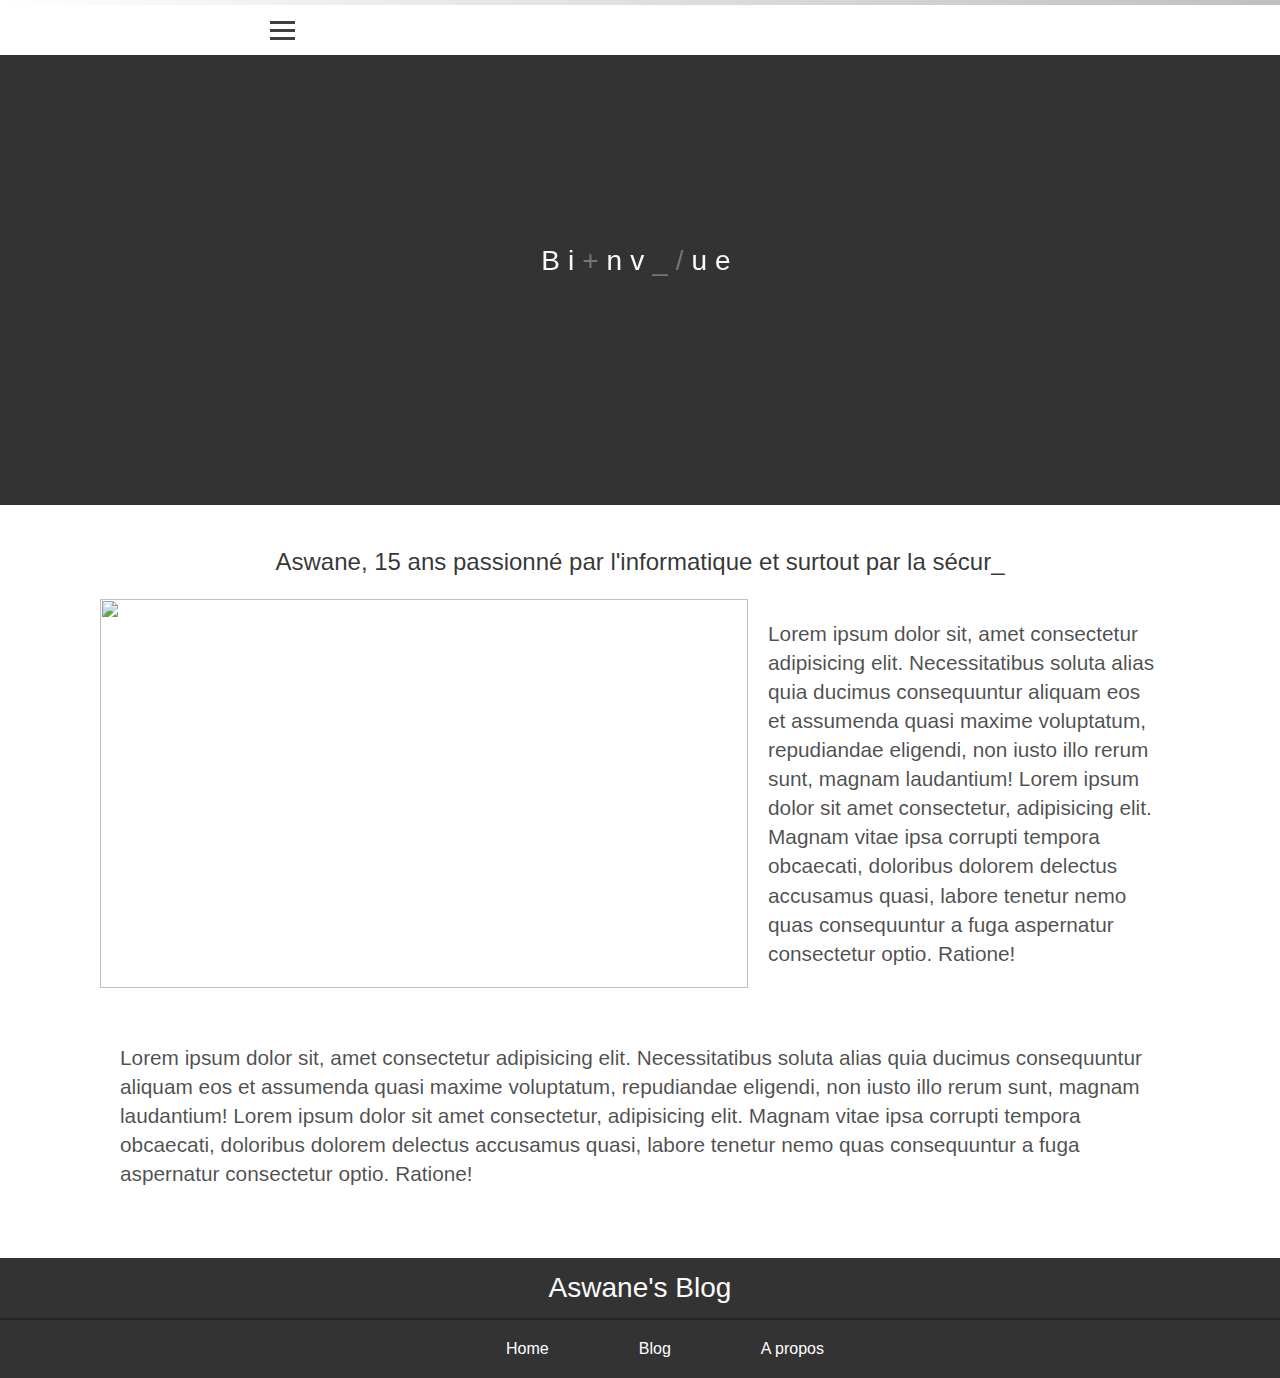
==== about/index.html @ 53ecd0b8 "Add files via upload" ====
<!DOCTYPE html>
<html lang="en">
<head>
    <meta charset="UTF-8">
    <meta name="viewport" content="width=device-width, initial-scale=1.0">
    <title>Aswane | A propos</title>

    <link rel="stylesheet" href="../css/style.css">
</head>
<body>
    


<div class="page-wrapper">
    <header>
        <div class="nav-wrapper">
            <div class="grad-bar"></div>
            <nav class="navbar">
                <div class="menu-toggle" id="mobile-menu">
                    <span class="bar"></span>
                    <span class="bar"></span>
                    <span class="bar"></span>
                </div>
                <ul class="nav">
                    <li class="nav-item"><a href="/">Home</a></li>
                    <li class="nav-item"><a href="/blog">Blog</a></li>
                    <li class="nav-item"><a href="/about">A propos </a></li>
                </ul>
            </nav>
        </div>
    </header>
        
    <section class="headline">
        <div class="svg-wrapper">
            <svg height="60" width="320">
              <rect class="shape" height="60" width="320" />
            </svg>
             <div class="text"><div id="typedtext"></div></div>
          </div>
    </section>

    <section class="about-container">
            <h1><div id="typedtext_title"></div></h1>
            <article class="stack__card">
              <figure class="span__60"> <img src="images/ferrari.jpg" class="card__img" alt="">
               
              </figure>
              <div class="about-content">
               <p>
                   Lorem ipsum dolor sit, amet consectetur adipisicing elit. Necessitatibus soluta alias quia ducimus consequuntur aliquam eos et assumenda quasi maxime voluptatum, repudiandae eligendi, non iusto illo rerum sunt, magnam laudantium!
                   Lorem ipsum dolor sit amet consectetur, adipisicing elit. Magnam vitae ipsa corrupti tempora obcaecati, doloribus dolorem delectus accusamus quasi, labore tenetur nemo quas consequuntur a fuga aspernatur consectetur optio. Ratione!
               </p>
              </div>
            </article>
            <div class="about-content">
                <p>
                    Lorem ipsum dolor sit, amet consectetur adipisicing elit. Necessitatibus soluta alias quia ducimus consequuntur aliquam eos et assumenda quasi maxime voluptatum, repudiandae eligendi, non iusto illo rerum sunt, magnam laudantium!
                    Lorem ipsum dolor sit amet consectetur, adipisicing elit. Magnam vitae ipsa corrupti tempora obcaecati, doloribus dolorem delectus accusamus quasi, labore tenetur nemo quas consequuntur a fuga aspernatur consectetur optio. Ratione!
                </p>
               </div>
    </section>

<!-- FOOTER START -->
<div class="footer">
    <div class="contain">
        <h1>Aswane's Blog</h1>
        <ul>
            <li><a href="/">Home</a></li>
            <li><a href="/blog">Blog</a></li>
            <li><a href="/about">A propos</a></li>
        </ul>
    </div>
</div>

<!-- Jquery needed -->
<script src="https://ajax.googleapis.com/ajax/libs/jquery/3.1.1/jquery.min.js"></script>
<script src="../javascript/navbarscript.js"></script>
<script src="../javascript/typpedscript_about_title.js"></script>
<script src="../javascript/typpedscript1.js"></script>
</body>
</html>
---- css/style.css ----
* {
    margin: 0;
    padding: 0;
    box-sizing: border-box;
    font-family: 'Lato', 'Arial', sans-serif;
  }
  
  /* HEADINGS */
  
  h1, p {
    color: #fff;
    text-align: center;
    line-height: 1.4;
  }
  
  h1 {
    font-size: 2.2rem;
  }
  
  h2 {
    color: #000;
    font-size: 1.3rem;
    text-align: center;
    line-height: 1.4;
    margin-bottom: 10px;
  }
  
  /* BASIC SETUP */
  
  .page-wrapper {
    width: 100%;
    height: auto;
  }
  
  .nav-wrapper {
    width: 100%;
    position: -webkit-sticky; /* Safari */
    position: sticky;
    top: 0;
    background-color: #fff;
  }
  
  .grad-bar {
    width: 100%;
    height: 5px;
    background: linear-gradient(-45deg, #000, #fff);
    background-size: 400% 400%;
        -webkit-animation: gradbar 5s ease infinite;
      -moz-animation: gradbar 5s ease infinite;
      animation: gradbar 5s ease infinite;
  }
  
  /* NAVIGATION */
  
  .navbar {
    display: grid;
    grid-template-columns: 1fr 3fr;
    align-items: center;
    height: 50px;
    overflow: hidden;
  }
  


  .navbar ul {
    list-style: none;
    display: grid;
    grid-template-columns: repeat(6,1fr);
    justify-self: end;
    
  }
  
  .nav-item a {
    color: #000;
    font-size: 0.9rem;
    font-weight: 400;
    text-decoration: none;
    transition: color 0.3s ease-out;
  }
  
  .nav-item a:hover {
    color: #3498db;
  }
  
  /* SECTIONS */
  
  .headline {
    width: 100%;
    height: 50vh;
    min-height: 350px;
    background: #333;
    background-size: cover;
    display: flex;
    flex-direction: column;
    justify-content: center;
  }
  
  .features {
    width: 100%;
    height: auto;
    background-color: #f1f1f1;
    display: flex;
    padding: 50px 20px;
    justify-content: space-around;
  }
  
  .feature-container {
    flex-basis: 30%;
    margin-top: 10px;
    padding: 12px;
    border: #3498db solid 2px;
    border-radius: 5px;
  }
  
  .feature-container p {
    color: #000;
    text-align: center;
    line-height: 1.4;
    margin-bottom: 15px;
  }
  
  .feature-container img {
    width: 100%;
    margin-bottom: 15px;
  }
  
  
  /* MOBILE MENU & ANIMATION */
  
  .menu-toggle .bar{
    width: 25px;
    height: 3px;
    background-color: #3f3f3f;
    margin: 5px auto;
    -webkit-transition: all 0.3s ease-in-out;
    -o-transition: all 0.3s ease-in-out;
    transition: all 0.3s ease-in-out;
  }
  
  .menu-toggle {
    justify-self: end;
    margin-right: 25px;
    display: none;
  }
  
  .menu-toggle:hover{
    cursor: pointer;
  }
  
  #mobile-menu.is-active .bar:nth-child(2){
    opacity: 0;
  }
  
  #mobile-menu.is-active .bar:nth-child(1){
    -webkit-transform: translateY(8px) rotate(45deg);
    -ms-transform: translateY(8px) rotate(45deg);
    -o-transform: translateY(8px) rotate(45deg);
    transform: translateY(8px) rotate(45deg);
  }
  
  #mobile-menu.is-active .bar:nth-child(3){
    -webkit-transform: translateY(-8px) rotate(-45deg);
    -ms-transform: translateY(-8px) rotate(-45deg);
    -o-transform: translateY(-8px) rotate(-45deg);
    transform: translateY(-8px) rotate(-45deg);
  }
  
  /* KEYFRAME ANIMATIONS */
  
  @-webkit-keyframes gradbar {
      0% {
          background-position: 0% 50%
      }
      50% {
          background-position: 100% 50%
      }
      100% {
          background-position: 0% 50%
      }
  }
  
  @-moz-keyframes gradbar {
      0% {
          background-position: 0% 50%
      }
      50% {
          background-position: 100% 50%
      }
      100% {
          background-position: 0% 50%
      }
  }
  
  @keyframes gradbar {
      0% {
          background-position: 0% 50%
      }
      50% {
          background-position: 100% 50%
      }
      100% {
          background-position: 0% 50%
      }
  }
  
/* Text hover animation */
.svg-wrapper {
transform: translateY(-50%);
width: 320px;
text-align: center;
position: relative;
margin: auto;
top: 10%;
}

.shape {
fill: transparent;
stroke-dasharray: 140 540;
stroke-dashoffset: -474;
stroke-width: 8px;
stroke: #3498db;
}

.text {
color: #fff;
font-size: 22px;
letter-spacing: 8px;
line-height: 32px;
position: relative;
top: -48px;
}

@keyframes draw {
0% {
    stroke-dasharray: 140 540;
    stroke-dashoffset: -474;
    stroke-width: 8px;
}
100% {
    stroke-dasharray: 760;
    stroke-dashoffset: 0;
    stroke-width: 2px;
}
}

.svg-wrapper:hover .shape {
-webkit-animation: 0.5s draw linear forwards;
animation: 0.5s draw linear forwards;
}



  /* Media Queries */
  
    /* Mobile Devices - Phones/Tablets */
  
  @media only screen and (max-width: 1400px) {
      /* MOBILE NAVIGATION */
       
    .navbar ul {
        display: flex;
        flex-direction: column;
        position: fixed;
        justify-content: start;
        top: 55px;
        background-color: #fff;
        width: 100%;
        height: calc(100vh - 55px);
        transform: translate(-101%);
        text-align: center;
        overflow: hidden;
      }
      
      .navbar li {
        padding: 15px;
      }
      
      .navbar li:first-child {
        margin-top: 50px;
      }
      
      .navbar li a {
        font-size: 1rem;
      }
       
      .menu-toggle, .bar {
        display: block;
        cursor: pointer;
      }
      
      .mobile-nav {
      transform: translate(0%)!important;
    }

    .shape {
        display: none;
      }
  }
 

  @media only screen and (max-width: 720px) { 
    .features {
      flex-direction: column;
      padding: 50px;
    }
    
    /* MOBILE HEADINGS */
    
    h1 {
      font-size: 1.9rem;
    }
    
    h2 {
      font-size: 1rem;
    }
    
    p {
      font-size: 0.8rem;
    }
    
    
    
    /* SECTIONS */
    
    .headline {
      height: 20vh;
    }
      
    .feature-container p {
      margin-bottom: 25px;
    }
    
    .feature-container {
      margin-top: 20px;
      
    }
    
    .feature-container:nth-child(2) {
      order: -1;
    }
    
      
      

    
  }


  img {
    width: 100%;
  -o-object-fit: cover;
    object-fit: cover;
  -webkit-transform: scale(1);
  -ms-transform: scale(1);
  transform: scale(1);
  -webkit-transition: all 0.3s ease-in-out;
  -o-transition: all 0.3s ease-in-out;
  transition: all 0.3s ease-in-out;
}

img:hover {
    -webkit-transform: scale(1.05);
    -ms-transform: scale(1.05);
    transform: scale(1.05);
  }

  @import 'https://fonts.googleapis.com/css?family=Roboto+Mono:100';

  .container {
    height: 100%;
    width: 100%;
    justify-content: center;
    align-items: center;
    display: flex;
  }
  .text {
    font-weight: 100;
    font-size: 28px;
    color: #fafafa;
  }
  .dud {
    color: #757575;
  }
  

/* About style */



.about-container {
    width: 100%;
    max-width: 1080px;
    margin: auto;
    padding-top: 20px;
    padding-bottom:50px;
}

.stack__card {
    background-color: #FFF;
    margin-bottom: 35px;
}
.stack__card figure {
    position: relative;
    overflow: hidden;
    margin: 0;
}
.stack__card figure img {
    width: 100%;
    object-fit: cover;
}

/* Reset width to 100% for small screens */
.span__60 {
    width: 100%;
}


@media (min-width: 960px) {
 
  
.stack__card {
    display: table;
    display: -webkit-box;
    display: -ms-flexbox;
    display: flex;
}
.stack__card figure {
    position: relative;
    vertical-align: middle;
    text-align: center;
    max-height: 100%;
}
  


.span__60 {
    min-width: 60%
}
.stack__card figure img {
    top: 0;
    left: 0;
    height: 100%;
}
}

.about-container h1{
    color: rgba(0, 0, 0, 0.8);
    font-size: 1.5rem;
    padding: 20px;
    font-weight: 300;
}

.about-content p {
    color: rgba(0, 0, 0, 0.7);
    font-size: 1.3em;
    padding: 20px;
    text-align: left;
}



/* REMOVE THIS, USE YOUR OWN  */


/* STYLES SPECIFIC TO FOOTER  */
.footer {
width: 100%;
position: relative;
height: auto;
background-color: #333;
}

.footer h1{
    font-weight: 100;
    font-size: 28px;
    color: #fafafa;
    padding: 10px;
    transition: color 0.3s ease-out;
    border-bottom: rgba(0, 0, 0, .3) solid 2px;
}

.footer h1:hover {
  color: #3498db;
}

.footer ul {
    display: flex;
    justify-content: center;
}

.footer ul li {
    list-style: none;
    padding: 20px;
    padding-left: 70px;
}

.footer ul li a{
    text-decoration: none;
    color: #fff;
    transition: color 0.3s ease-out;
}

.footer ul li a:hover {
    color: #3498db;
}

@media (max-width: 430px) {

    .footer ul li {
        list-style: none;
        padding: 10px;
    }
}
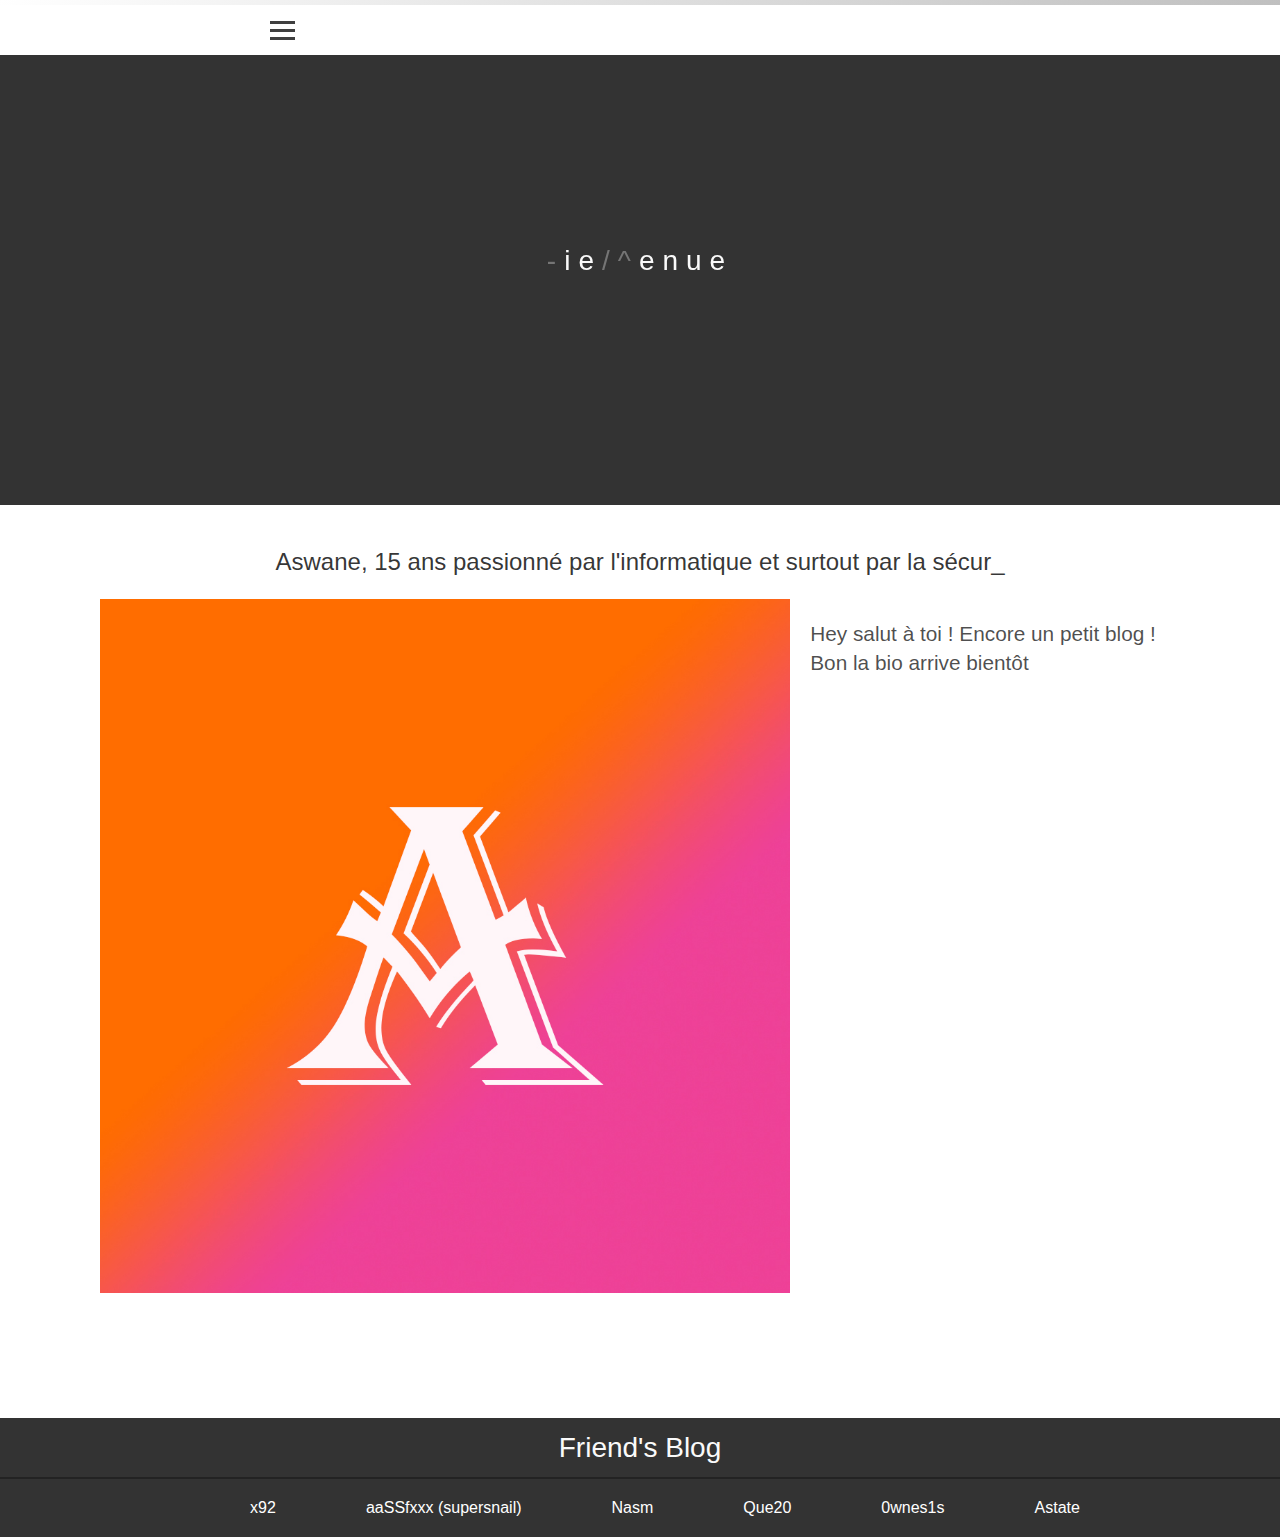
==== commit 8503c0bd: "Update index.html" ====
--- a/about/index.html
+++ b/about/index.html
@@ -42,32 +42,33 @@
     <section class="about-container">
             <h1><div id="typedtext_title"></div></h1>
             <article class="stack__card">
-              <figure class="span__60"> <img src="images/ferrari.jpg" class="card__img" alt="">
+              <figure class="span__60"> <img src="/images/logo_aswane.jpg" class="card__img" alt="">
                
               </figure>
               <div class="about-content">
                <p>
-                   Lorem ipsum dolor sit, amet consectetur adipisicing elit. Necessitatibus soluta alias quia ducimus consequuntur aliquam eos et assumenda quasi maxime voluptatum, repudiandae eligendi, non iusto illo rerum sunt, magnam laudantium!
-                   Lorem ipsum dolor sit amet consectetur, adipisicing elit. Magnam vitae ipsa corrupti tempora obcaecati, doloribus dolorem delectus accusamus quasi, labore tenetur nemo quas consequuntur a fuga aspernatur consectetur optio. Ratione!
+                   Hey salut à toi ! Encore un petit blog ! Bon la bio arrive bientôt
                </p>
               </div>
             </article>
             <div class="about-content">
                 <p>
-                    Lorem ipsum dolor sit, amet consectetur adipisicing elit. Necessitatibus soluta alias quia ducimus consequuntur aliquam eos et assumenda quasi maxime voluptatum, repudiandae eligendi, non iusto illo rerum sunt, magnam laudantium!
-                    Lorem ipsum dolor sit amet consectetur, adipisicing elit. Magnam vitae ipsa corrupti tempora obcaecati, doloribus dolorem delectus accusamus quasi, labore tenetur nemo quas consequuntur a fuga aspernatur consectetur optio. Ratione!
-                </p>
+                    
+               </p>
                </div>
     </section>
 
 <!-- FOOTER START -->
 <div class="footer">
     <div class="contain">
-        <h1>Aswane's Blog</h1>
+        <h1>Friend's Blog</h1>
         <ul>
-            <li><a href="/">Home</a></li>
-            <li><a href="/blog">Blog</a></li>
-            <li><a href="/about">A propos</a></li>
+            <li><a href="https://expx92.github.io/" target="_blank">x92</a></li>
+            <li><a href="http://aassfxxx.infos.st" target="_blank">aaSSfxxx (supersnail)</a></li>
+            <li><a href="https://n4sm.github.io/" target="_blank">Nasm</a></li>
+            <li><a href="https://hacktion.be/" target="_blank">Que20</a></li>
+            <li><a href="https://github.com/lulz3xploit/">0wnes1s</a></li>
+            <li><a href="https://astatesec.github.io/">Astate</a></li>
         </ul>
     </div>
 </div>
@@ -78,4 +79,4 @@
 <script src="../javascript/typpedscript_about_title.js"></script>
 <script src="../javascript/typpedscript1.js"></script>
 </body>
-</html>+</html>
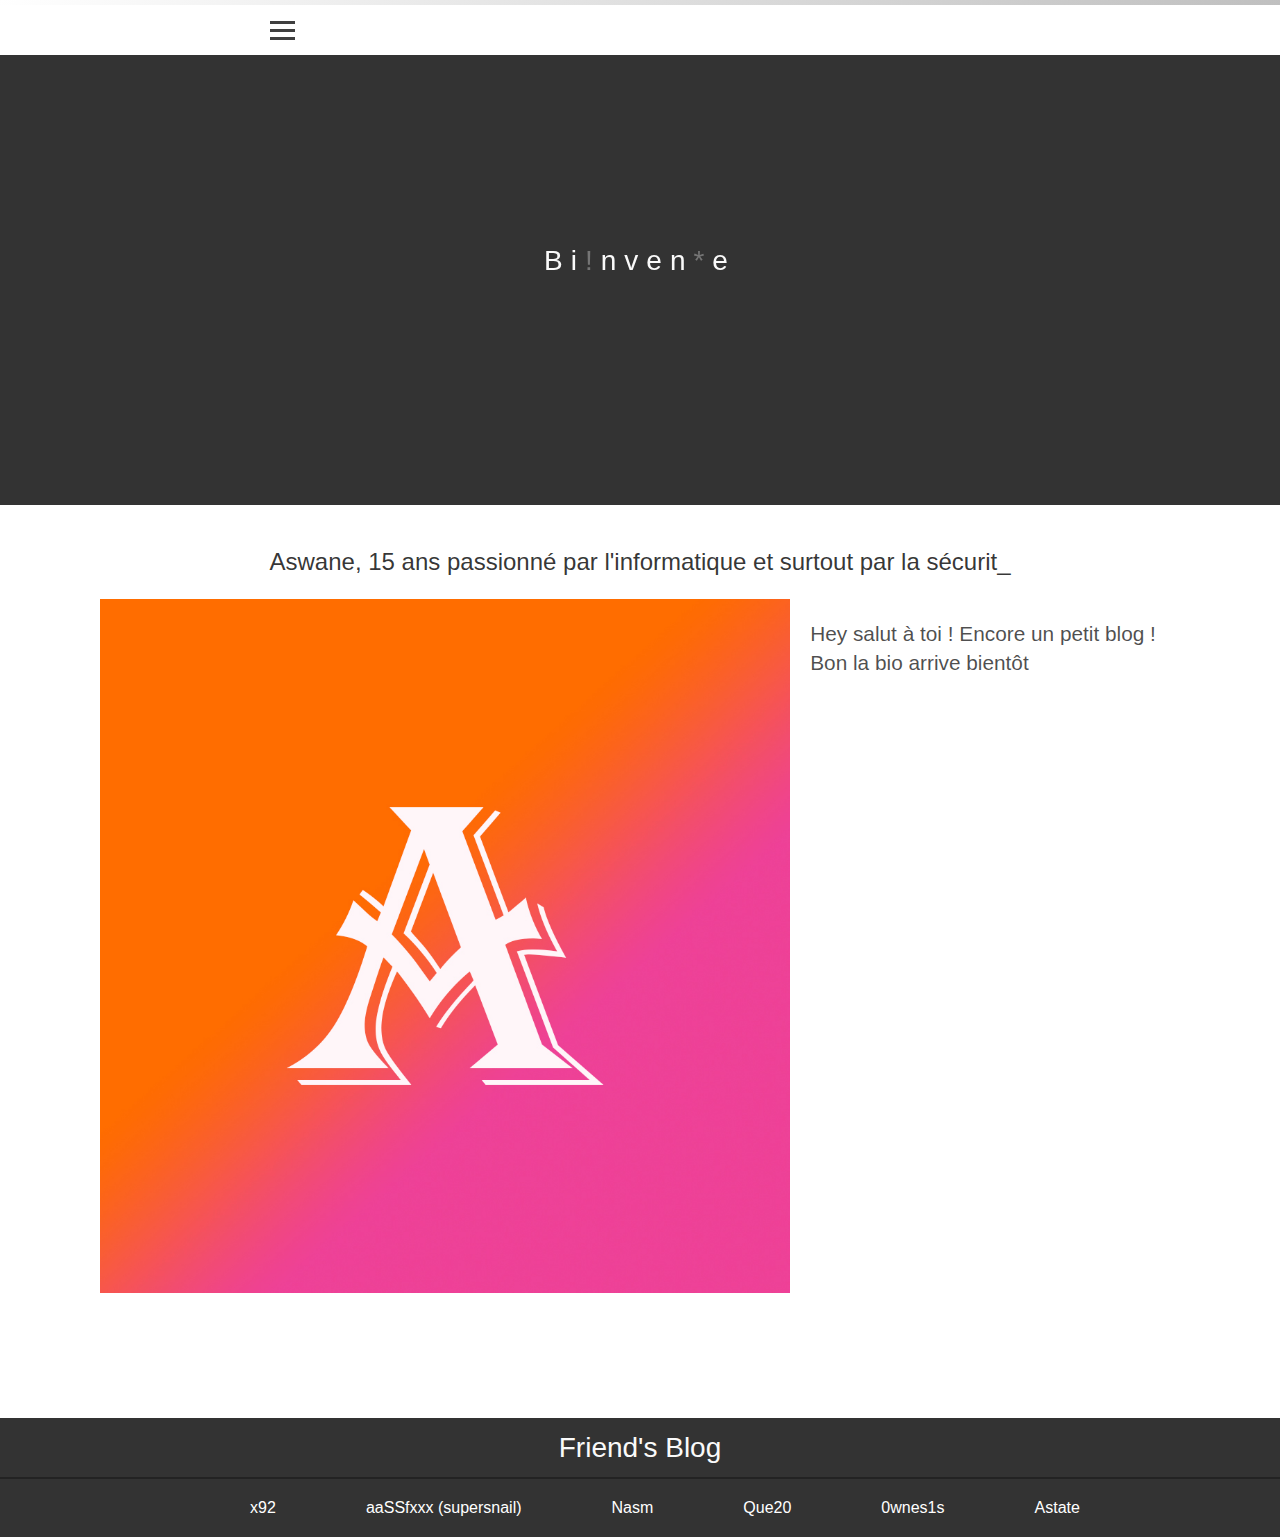
==== commit ef1d7271: "Update index.html" ====
--- a/about/index.html
+++ b/about/index.html
@@ -53,7 +53,7 @@
             </article>
             <div class="about-content">
                 <p>
-                    
+
                </p>
                </div>
     </section>
@@ -67,8 +67,8 @@
             <li><a href="http://aassfxxx.infos.st" target="_blank">aaSSfxxx (supersnail)</a></li>
             <li><a href="https://n4sm.github.io/" target="_blank">Nasm</a></li>
             <li><a href="https://hacktion.be/" target="_blank">Que20</a></li>
-            <li><a href="https://github.com/lulz3xploit/">0wnes1s</a></li>
-            <li><a href="https://astatesec.github.io/">Astate</a></li>
+            <li><a href="https://github.com/lulz3xploit/" target="_blank">0wnes1s</a></li>
+            <li><a href="https://astatesec.github.io/" target="_blank">Astate</a></li>
         </ul>
     </div>
 </div>
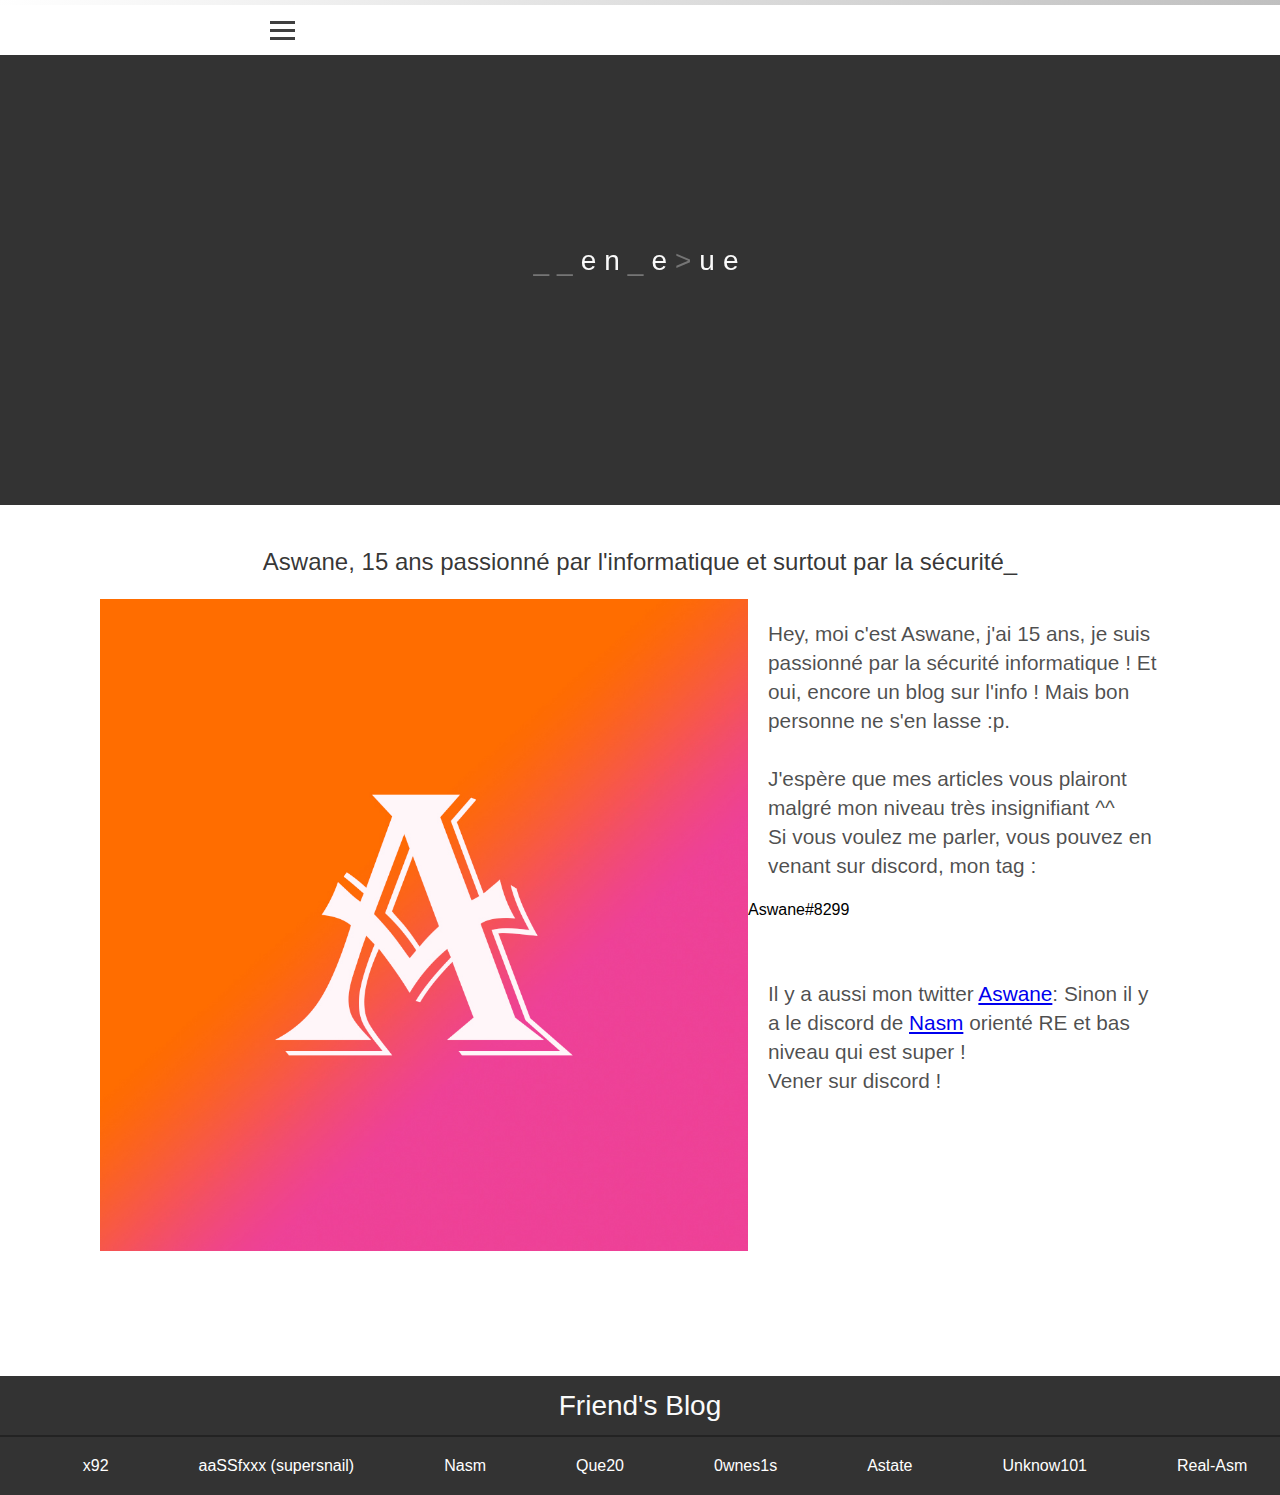
==== commit 9fd2c274: "Update index.html" ====
--- a/about/index.html
+++ b/about/index.html
@@ -1,9 +1,10 @@
 <!DOCTYPE html>
-<html lang="en">
+<html lang="fr">
 <head>
     <meta charset="UTF-8">
     <meta name="viewport" content="width=device-width, initial-scale=1.0">
-    <title>Aswane | A propos</title>
+    <meta name="description" content="Blog orienté sécurité informatique par Aswane">
+    <title>Aswane | A propos | Blog de sécurité informatique</title>
 
     <link rel="stylesheet" href="../css/style.css">
 </head>
@@ -42,12 +43,21 @@
     <section class="about-container">
             <h1><div id="typedtext_title"></div></h1>
             <article class="stack__card">
-              <figure class="span__60"> <img src="/images/logo_aswane.jpg" class="card__img" alt="">
+              <figure class="span__60"> <img class="anim" src="/images/logo_aswane.jpg" class="card__img" alt="">
                
               </figure>
               <div class="about-content">
                <p>
-                   Hey salut à toi ! Encore un petit blog ! Bon la bio arrive bientôt
+                   Hey, moi c'est Aswane, j'ai 15 ans, je suis passionné par la sécurité informatique ! Et oui, encore un blog sur l'info ! Mais bon personne ne s'en lasse :p. <br><br>
+                   J'espère que mes articles vous plairont malgré mon niveau très insignifiant ^^<br>
+                   Si vous voulez me parler, vous pouvez en venant sur discord, mon tag : 
+                   <div class="p-10"></div>
+                   <code class="no-code">Aswane#8299</code>
+               </p>
+               <p>
+                Il y a aussi mon twitter <a href="https://twitter.com/AswaneHaxor" target="_blank">Aswane</a>: 
+                Sinon il y a le discord de <a href="https://discord.gg/KWQgr6G" target="_blank" class="black"><code class="no-code-no-class">Nasm</code></a> orienté RE et bas niveau qui est super !<br>
+                Vener sur discord !
                </p>
               </div>
             </article>
@@ -69,6 +79,8 @@
             <li><a href="https://hacktion.be/" target="_blank">Que20</a></li>
             <li><a href="https://github.com/lulz3xploit/" target="_blank">0wnes1s</a></li>
             <li><a href="https://astatesec.github.io/" target="_blank">Astate</a></li>
+            <li><a href="https://http://inf0sec.fr" target="_blank">Unknow101</a></li>
+            <li><a href="http://real-asm.infos.st" target="_blank">Real-Asm</a></li>
         </ul>
     </div>
 </div>
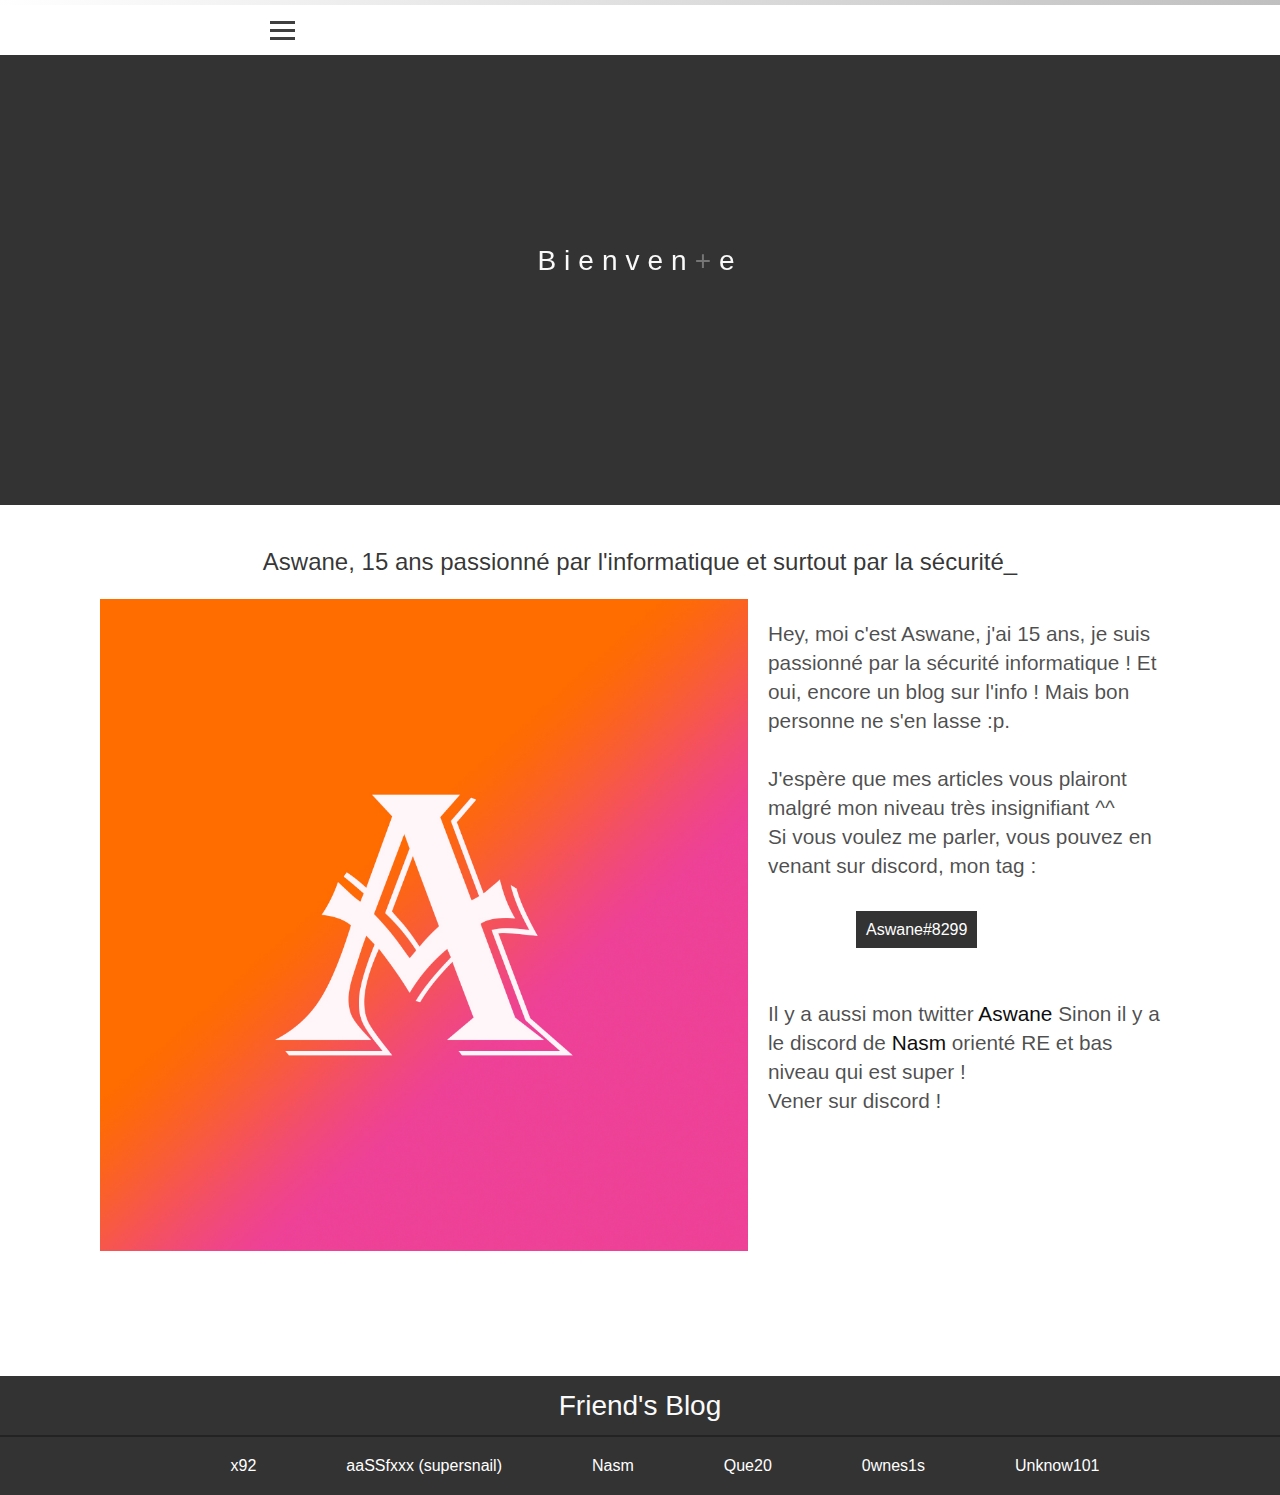
==== commit a9975b22: "Update index.html" ====
--- a/about/index.html
+++ b/about/index.html
@@ -55,7 +55,7 @@
                    <code class="no-code">Aswane#8299</code>
                </p>
                <p>
-                Il y a aussi mon twitter <a href="https://twitter.com/AswaneHaxor" target="_blank">Aswane</a>: 
+                Il y a aussi mon twitter <a href="https://twitter.com/AswaneHaxor" target="_blank">Aswane</a>
                 Sinon il y a le discord de <a href="https://discord.gg/KWQgr6G" target="_blank" class="black"><code class="no-code-no-class">Nasm</code></a> orienté RE et bas niveau qui est super !<br>
                 Vener sur discord !
                </p>
@@ -78,9 +78,7 @@
             <li><a href="https://n4sm.github.io/" target="_blank">Nasm</a></li>
             <li><a href="https://hacktion.be/" target="_blank">Que20</a></li>
             <li><a href="https://github.com/lulz3xploit/" target="_blank">0wnes1s</a></li>
-            <li><a href="https://astatesec.github.io/" target="_blank">Astate</a></li>
             <li><a href="https://http://inf0sec.fr" target="_blank">Unknow101</a></li>
-            <li><a href="http://real-asm.infos.st" target="_blank">Real-Asm</a></li>
         </ul>
     </div>
 </div>
--- a/css/style.css
+++ b/css/style.css
@@ -350,6 +350,16 @@
     width: 100%;
   -o-object-fit: cover;
     object-fit: cover;
+
+
+}
+
+
+
+img.anim {
+  width: 100%;
+  -o-object-fit: cover;
+    object-fit: cover;
   -webkit-transform: scale(1);
   -ms-transform: scale(1);
   transform: scale(1);
@@ -357,12 +367,11 @@
   -o-transition: all 0.3s ease-in-out;
   transition: all 0.3s ease-in-out;
 }
-
-img:hover {
-    -webkit-transform: scale(1.05);
-    -ms-transform: scale(1.05);
-    transform: scale(1.05);
-  }
+img.anim:hover {
+  -webkit-transform: scale(1.05);
+  -ms-transform: scale(1.05);
+  transform: scale(1.05);
+}
 
   @import 'https://fonts.googleapis.com/css?family=Roboto+Mono:100';
 
@@ -510,4 +519,98 @@
         list-style: none;
         padding: 10px;
     }
-}+}
+
+.code-content {
+  background-color: rgb(239, 243, 246);
+  border-radius: 5px;
+  padding: 20px;
+  font-size: 1.4em;
+}
+
+code.code {
+  padding: 10px;
+  color: #000;
+  border-radius: 5px;
+
+}
+
+code.no-code {
+    background-color: #333;
+    color: #fff;
+    padding: 10px;
+    margin-left: 25%;
+}
+
+.p-5 {
+  padding: 5px;
+}
+
+.p-10 {
+    padding: 10px;
+}
+.p-20 {
+    padding: 20px;
+}
+.p-30 {
+    padding: 30px;
+}
+.p-40 {
+    padding: 40px;
+}
+.p-50 {
+    padding: 50px;
+}
+.p-60 {
+    padding: 60px;
+}
+
+.m--5 {
+  margin: -5px;
+}
+
+.m--10 {
+  margin: -10px;
+}
+
+.m--20 {
+  margin: -20px;
+}
+
+.m--30 {
+  margin: -30px;
+}
+
+.m--40 {
+  margin: -40px;
+}
+
+.m--50 {
+  margin: -50px;
+}
+
+
+a{
+    text-decoration: none;
+    color: rgb(15, 14, 14);
+    transition: color 0.3s ease-out;
+}
+
+a:hover {
+    color: #3498db;
+}
+
+
+h1.blog-h1 {
+	font-size: 3em;
+}
+
+div.information-post p {
+	font-style: italic;
+	text-align: left;
+	color: rgba(0, 0, 0, 0.7);
+}
+
+
+
+
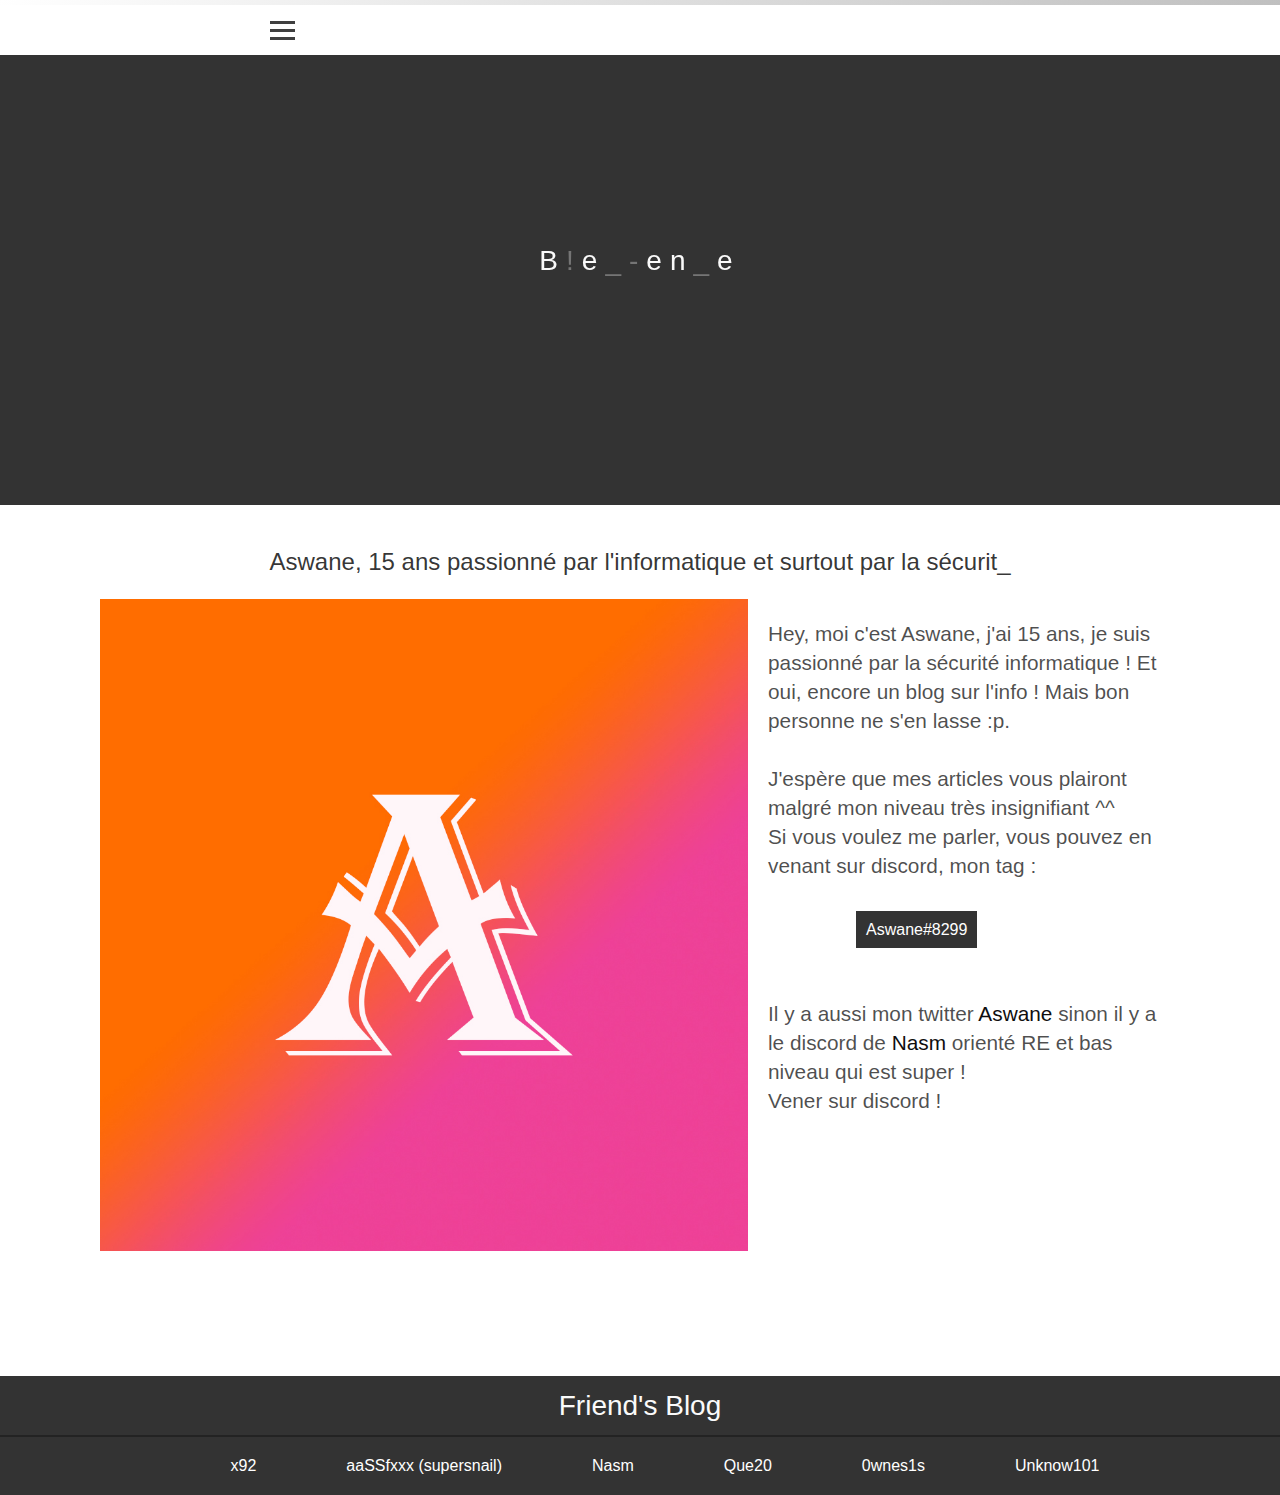
==== commit 1a5ba22b: "Update index.html" ====
--- a/about/index.html
+++ b/about/index.html
@@ -56,7 +56,7 @@
                </p>
                <p>
                 Il y a aussi mon twitter <a href="https://twitter.com/AswaneHaxor" target="_blank">Aswane</a>
-                Sinon il y a le discord de <a href="https://discord.gg/KWQgr6G" target="_blank" class="black"><code class="no-code-no-class">Nasm</code></a> orienté RE et bas niveau qui est super !<br>
+                sinon il y a le discord de <a href="https://discord.gg/KWQgr6G" target="_blank" class="black"><code class="no-code-no-class">Nasm</code></a> orienté RE et bas niveau qui est super !<br>
                 Vener sur discord !
                </p>
               </div>
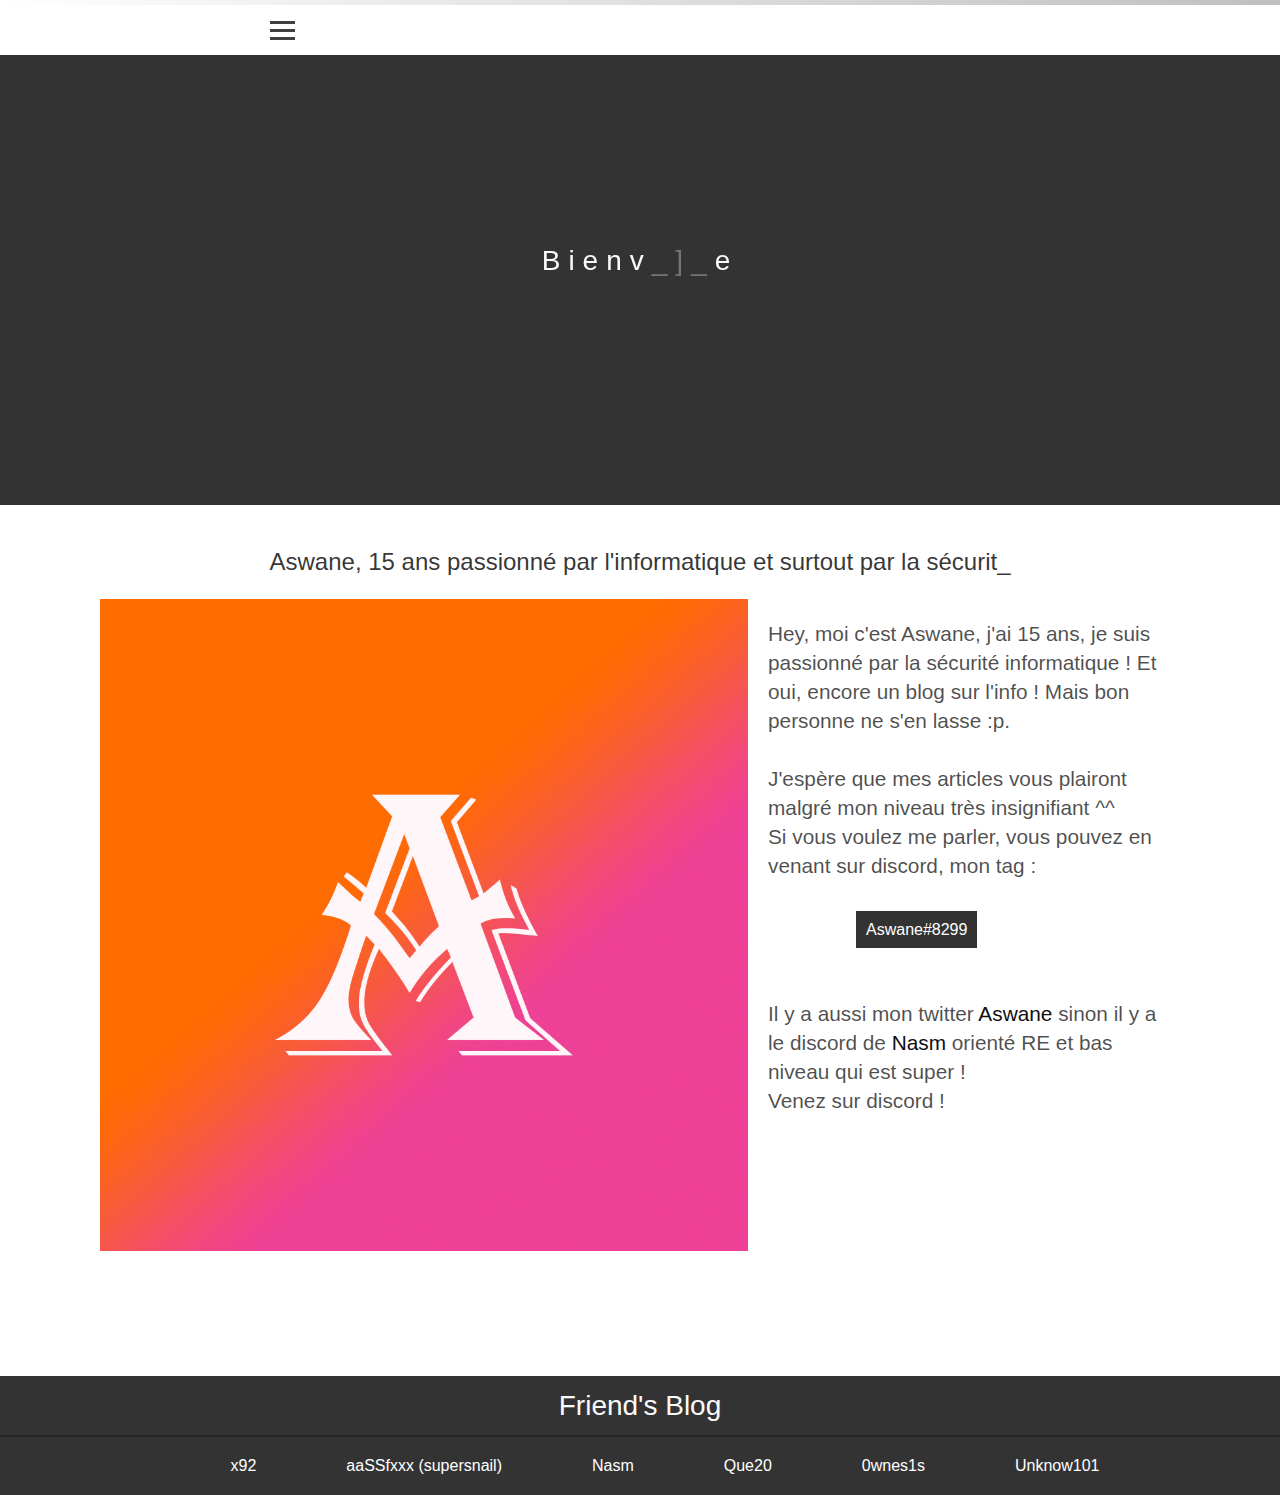
==== commit a1c0fa18: "Update index.html" ====
--- a/about/index.html
+++ b/about/index.html
@@ -57,7 +57,7 @@
                <p>
                 Il y a aussi mon twitter <a href="https://twitter.com/AswaneHaxor" target="_blank">Aswane</a>
                 sinon il y a le discord de <a href="https://discord.gg/KWQgr6G" target="_blank" class="black"><code class="no-code-no-class">Nasm</code></a> orienté RE et bas niveau qui est super !<br>
-                Vener sur discord !
+                Venez sur discord !
                </p>
               </div>
             </article>
